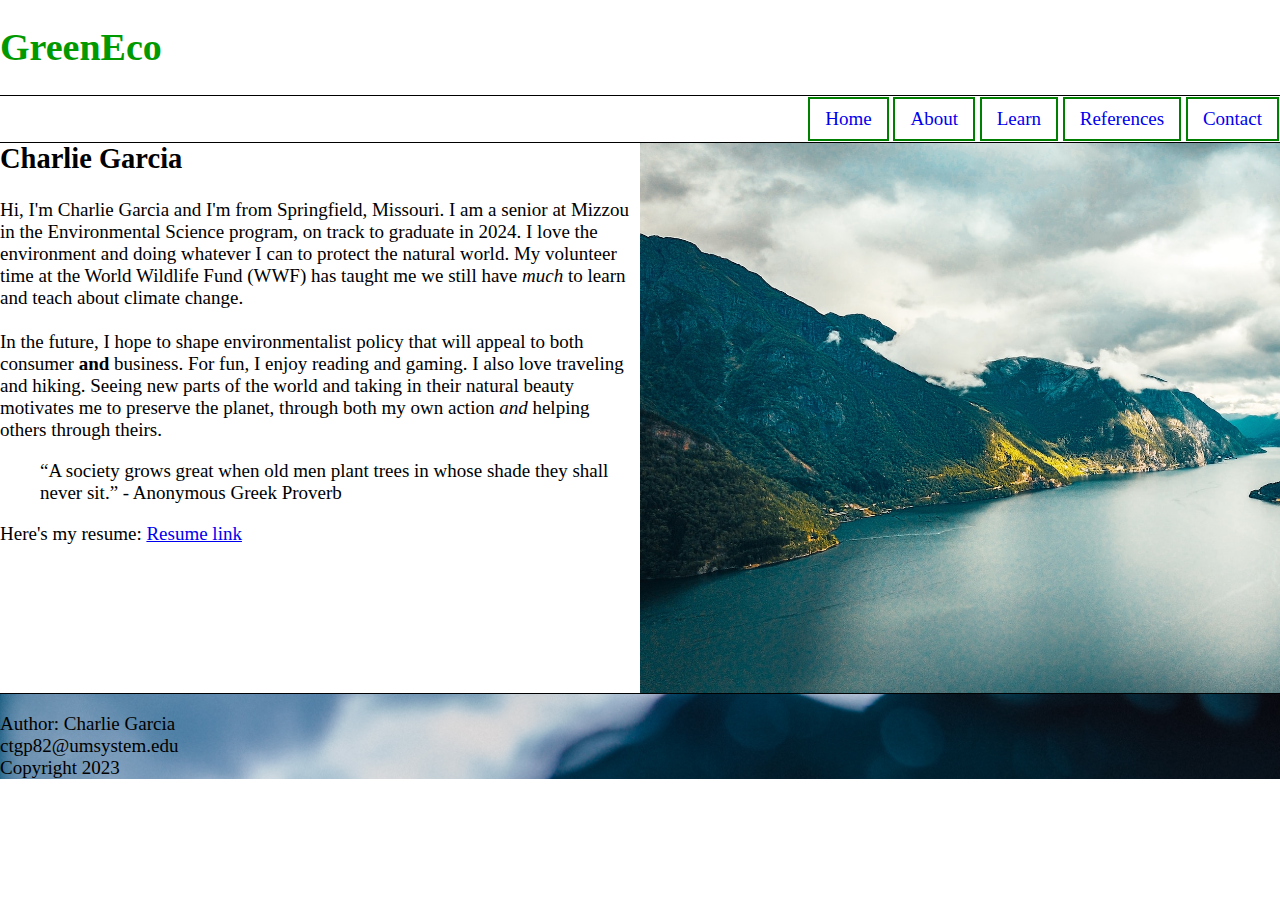
==== ISLT_7310/about.html @ 0459a7cc "Add files via upload" ====
<!DOCTYPE html> <!--About me page including link to resume-->
<html lang="en-US">
    <head>
        <meta charset="utf-8">
        <title>Let's Learn</title>
        <link rel="stylesheet" href="style.css">
        <link rel="stylesheet" href="nav.css">
        <meta name="viewport" content="width=device-width, initial-scale=1.0">
        <link rel="shortcut icon" type="image/png" href="images/favicon.ico">
    </head>
    <body>
        <header>
            <h1 class="header">GreenEco</h1>
         </header>
        <nav>
            <label for="toggle">&#9776;</label>
            <input type="checkbox" id="toggle">
            <ul>
                <li><a href="index.html">Home</a></li>
                <li><a href="about.html">About</a></li>
                <li><a href="learn.html">Learn</a>
                    <ul>
                        <li><a href="#">Link 1 </a></li>
                        <li><a href="#">Link 2 </a></li>
                        <li><a href="#">Link 3 </a></li>
                    </ul>
                </li>
                <li><a href="references.html">References</a></li>
                <li><a href="#contact.html">Contact</a></li>
            </ul>
         </nav>
         <figure class="lake"> 
         </figure>
        <main>
        <h2>Charlie Garcia</h2>
        <p>Hi, I'm Charlie Garcia and I'm from Springfield, Missouri. I am a senior at Mizzou in the
            Environmental Science program, on track to graduate in 2024. I love the environment
            and doing whatever I can to protect the natural world. My volunteer time at the World
            Wildlife Fund (WWF) has taught me we still have <em>much</em> to learn and teach about climate
            change. <br>
            <br>
            In the future, I hope to shape environmentalist policy that will appeal to both
            consumer <strong>and</strong> business. For fun, I enjoy reading and gaming. I also love traveling and
            hiking. Seeing new parts of the world and taking in their natural beauty motivates me to
            preserve the planet, through both my own action <em>and</em> helping others through theirs.</p>
        
        <blockquote>
            “A society grows great when old men plant trees in whose shade they shall never sit.”
            - Anonymous Greek Proverb
        </blockquote>
        <p>Here's my resume:
        <a href= "resume.pdf"> Resume link </a>
        </p>
        </main>
        <footer>   
            <p>
            Author: Charlie Garcia <br>
            ctgp82@umsystem.edu <br>
            Copyright 2023
            </p>
        </footer>
    </body>
</html>
---- ISLT_7310/style.css ----
.header {color: #009900;}


body {
    margin: 0 auto; width: 100%; height: 100%;
    /*font-family: system-ui, -apple-system, BlinkMacSystemFont, 'Segoe UI', Roboto, Oxygen, Ubuntu, Cantarell, 'Open Sans', 'Helvetica Neue', sans-serif;*/
}

/*Semantic Grid*/

header {border-bottom: 1px solid black;}
nav {float: right; padding: 1px; width: 100%; border-bottom: 1px solid black; text-align: right; line-height: 30px;}
main {padding: 0;}
figure {float: right;  width: 50%; padding: 0; height: 550px}
footer {border-top: 1px solid black; clear: both; 
        background-image:url(images/water.jpg); background-size: cover; background-repeat: no-repeat;}


/* Hamburger Nav */

label {
    margin: 0 40px 0 0;
    font-size: 26px; 
    display: none;
    width: 20px;
    float: left;
}

#toggle {
    display: none;
}

/* Print Stylesheet */

@media print {
    @page {
        margin: 1in;
    }
    nav{
        display: none;
    }
    .header{
        color: #000;
        font-family: system-ui, -apple-system, BlinkMacSystemFont, 'Segoe UI', Roboto, Oxygen, Ubuntu, Cantarell, 'Open Sans', 'Helvetica Neue', sans-serif;
    }
    h2 {
        page-break-after: avoid;
        font-size: 13pt;
    }
    p {
        width: 100%;
        orphans: 3;
        widows: 3;
        font-size: 11pt;
        color: #000;
    }
    blockquote {
        font-size: 11pt;
    }
    .lake {
        display: none;
    }
    ul{
        display: none;
    }
    a {
        text-decoration: none;
        color: #000;
    }
}

/* Screen Size Adjustments */

@media only screen and (max-width:640px){
    label {
        display: block;
        cursor: pointer;
    }
    nav ul li{
        text-align: center;
        width: 100%;
        height: 100%;
        display: none;
    }
    nav ul a{
        display: block;
        margin: 0;
        position: relative;
        padding: 0px;
    }
    #toggle:checked + ul li{
        display: block;
    }
    }


/*Font Adjustment*/

@media screen and (min-width: 640px){
    body {
        font-size: 19px;
    }
}

@media screen and (max-width: 640px){
    body {
        font-size: 16px;
    }
}

/*primary images*/

.trees {
    background-image: url(images/trees.jpg);
    background-repeat: no-repeat;
    background-size: cover;
    margin: 0%;
    padding: 0;
}

.giraffe {
    background-image: url(images/giraffe.jpg);
    background-repeat: no-repeat;
    background-size: cover;
    margin: 0%;
    padding: 0;
}

.lake {
    background-image: url(images/lake.jpg);
    background-repeat: no-repeat;
    background-size: cover;
    margin: 0%;
    padding: 0;
}

.windmills {
    background-image: url(images/windmills.jpg);
    background-repeat: no-repeat;
    background-size: cover;
    margin: 0%;
    padding: 0;
}

/* Hiding primary images on mobile */

@media screen and (max-width: 640px){
    figure.trees{
        display: none;
    }
}

@media screen and (max-width: 640px){
    figure.lake{
        display: none;
    }
}

@media screen and (max-width: 640px){
    figure.giraffe{
        display: none;
    }
}

@media screen and (max-width: 640px){
    figure.windmills{
        display: none;
    }
}

/*References CSS*/

div.references{
    background-color:honeydew;
    padding: 4px;
    margin: 0;
    text-indent: 30px;
}
div.references::first-letter{
    font-size:1.3rem;
    font-weight: bold;
}
.noindent {
    text-indent: 0px;
}
---- ISLT_7310/nav.css ----
ul li{
    display: inline-block;
    border: 2px solid green;
    background-color: white;
    list-style-type: none;
    padding: 5px 5px 5px 5px;
    margin: 0;
    position: relative;
    text-align: left;
}

nav ul{
    margin: 0;
    text-decoration: none;
}

nav ul a{
    clear: right;
    text-decoration: none;
    margin: 0 10px;
    line-height: 30px;
}

nav a:hover, nav a:focus {
    background-color:  #99cc99;
}

nav a:active {
    background-color: cyan;
}

nav ul li ul {
    display: none;
    position: absolute;
    padding: 12px;
    z-index: 100;
}

nav ul li:hover ul {
    display: block;
    z-index: 100;
}

nav ul li ul li a {
    padding: 10px 10px;
    z-index: 100;
}

nav ul li ul li a:hover {
    background-color: #99cc99;
    padding: 10px;
    z-index: 100;
}
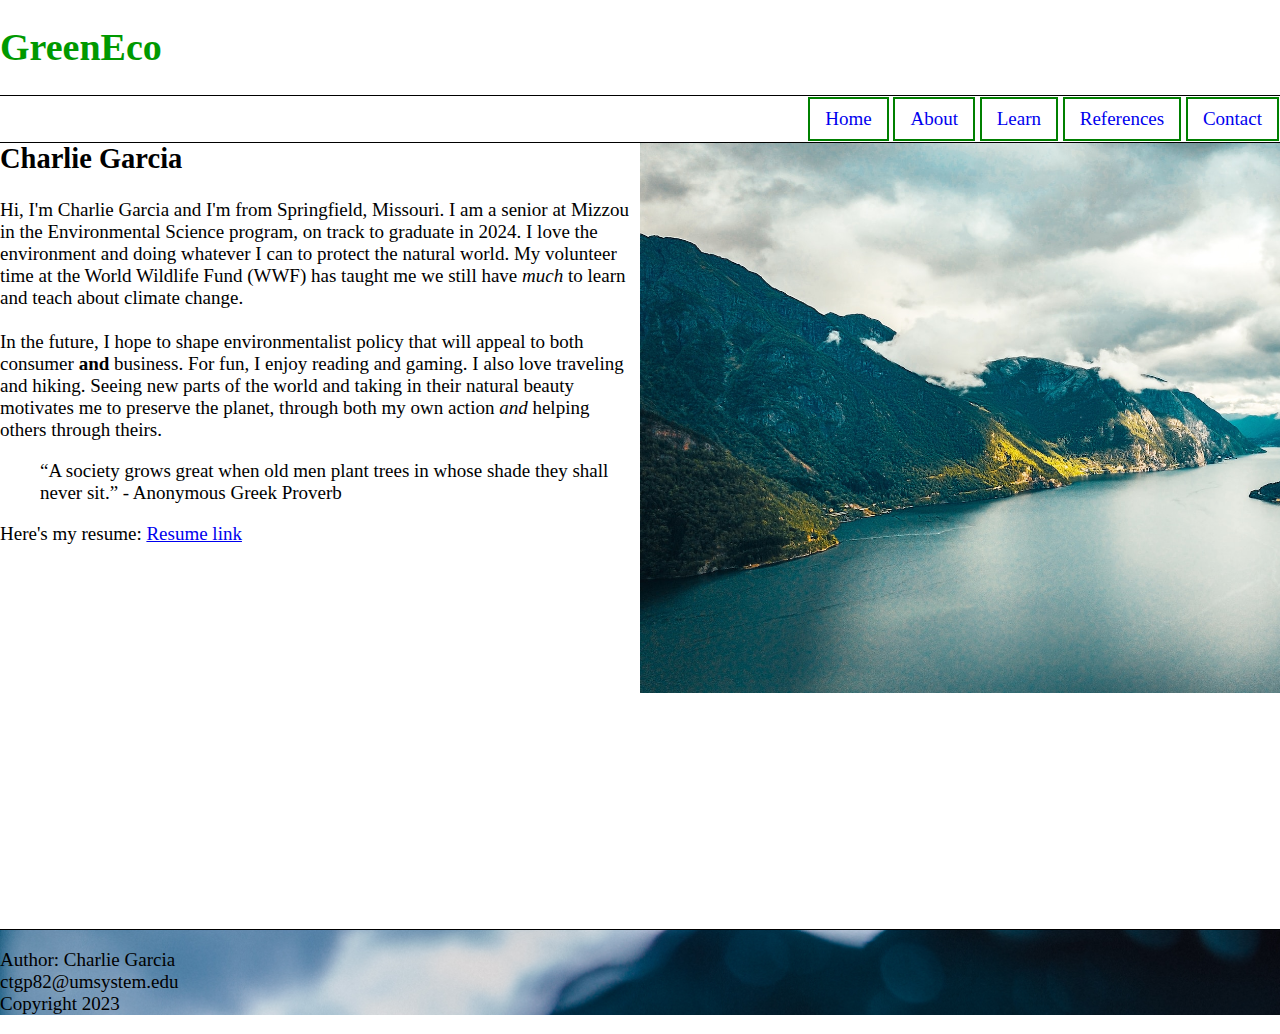
==== commit b8ea5b4d: "Add files via upload" ====
--- a/ISLT_7310/about.html
+++ b/ISLT_7310/about.html
@@ -51,6 +51,7 @@
         <p>Here's my resume:
         <a href= "resume.pdf"> Resume link </a>
         </p>
+        <embed src="https://vimeo.com/869367680?share=copy" width="640" height="360">
         </main>
         <footer>   
             <p>
--- a/ISLT_7310/style.css
+++ b/ISLT_7310/style.css
@@ -30,6 +30,21 @@
     display: none;
 }
 
+/* Hover Zoom For Footer Icons*/
+
+.zoom{
+    padding: 0px;
+    background-color: transparent;
+    transition: transform .2s; 
+    width: 30px;
+    height: 30px;
+    margin: 0 auto;
+}
+
+.zoom:hover {
+    transform: scale(1.5); 
+  }
+
 /* Print Stylesheet */
 
 @media print {
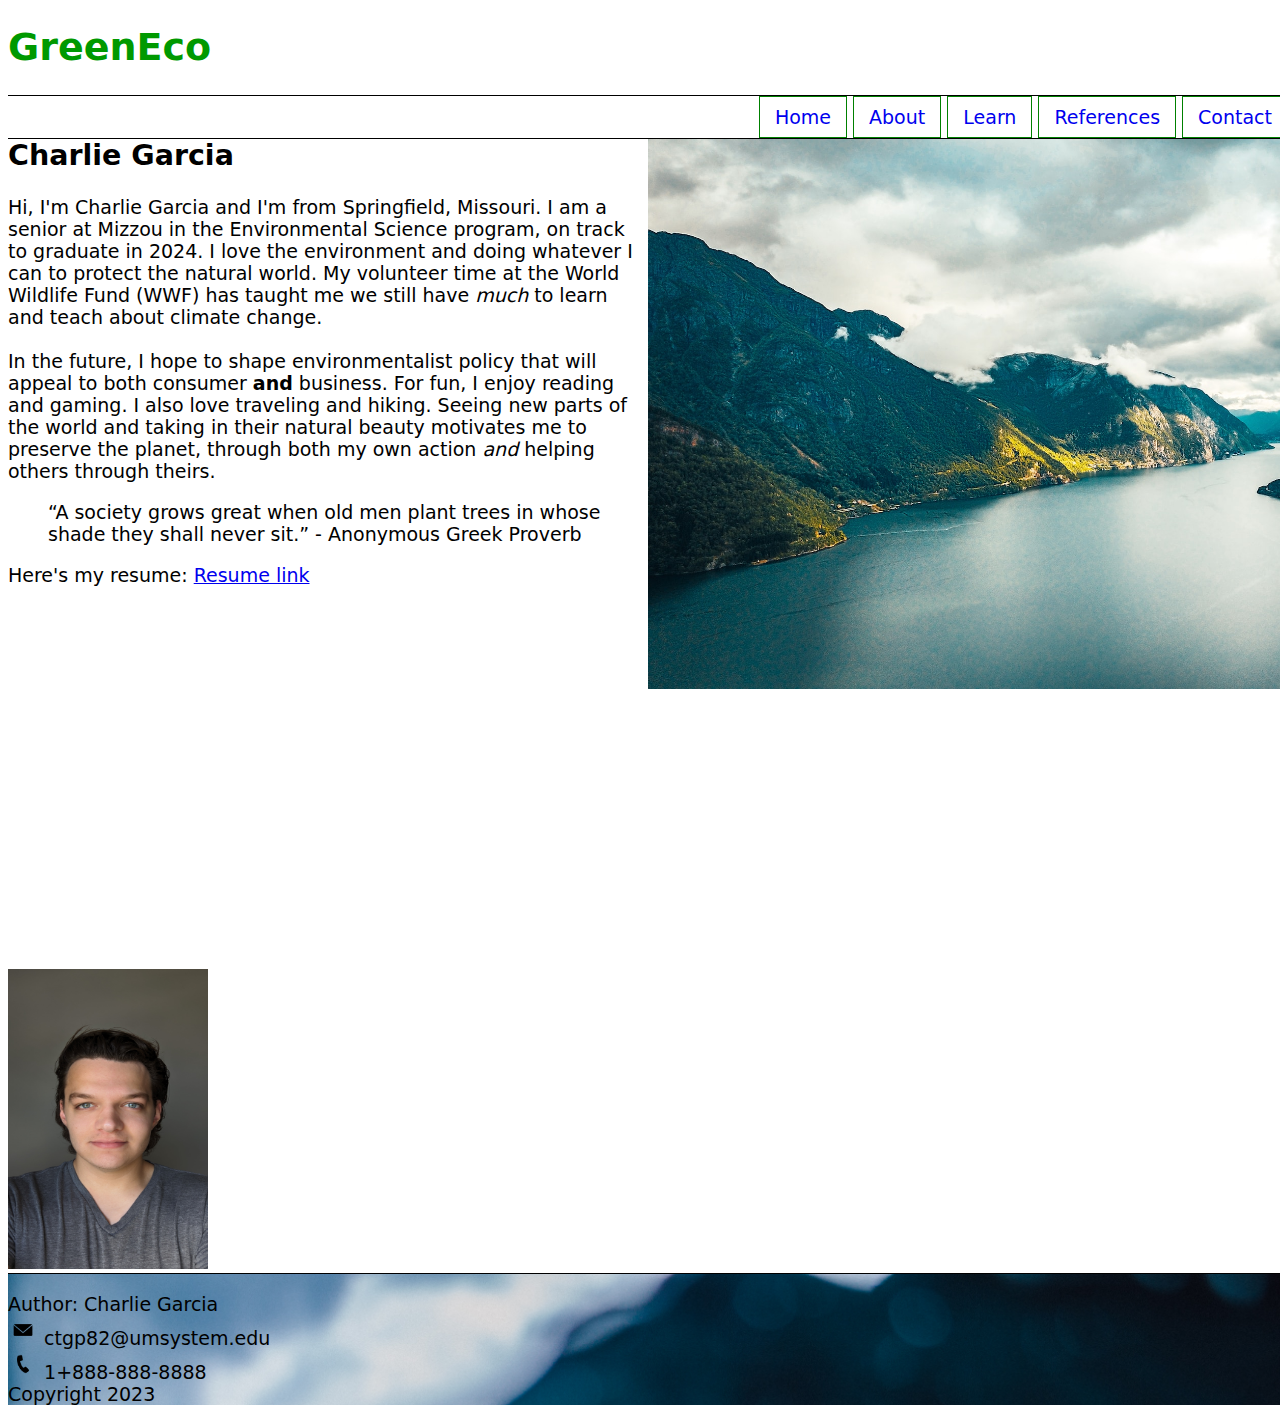
==== commit 4804ebb9: "Add files via upload" ====
--- a/ISLT_7310/about.html
+++ b/ISLT_7310/about.html
@@ -20,9 +20,9 @@
                 <li><a href="about.html">About</a></li>
                 <li><a href="learn.html">Learn</a>
                     <ul>
-                        <li><a href="#">Link 1 </a></li>
-                        <li><a href="#">Link 2 </a></li>
-                        <li><a href="#">Link 3 </a></li>
+                        <li><a href="learn.html#climate_change">Climate Change </a></li>
+                        <li><a href="learn.html#individual_action">Individual Action </a></li>
+                        <li><a href="learn.html#policy_shaping">Policy Shaping </a></li>
                     </ul>
                 </li>
                 <li><a href="references.html">References</a></li>
@@ -31,7 +31,7 @@
          </nav>
          <figure class="lake"> 
          </figure>
-        <main>
+    <main>
         <h2>Charlie Garcia</h2>
         <p>Hi, I'm Charlie Garcia and I'm from Springfield, Missouri. I am a senior at Mizzou in the
             Environmental Science program, on track to graduate in 2024. I love the environment
@@ -42,23 +42,33 @@
             In the future, I hope to shape environmentalist policy that will appeal to both
             consumer <strong>and</strong> business. For fun, I enjoy reading and gaming. I also love traveling and
             hiking. Seeing new parts of the world and taking in their natural beauty motivates me to
-            preserve the planet, through both my own action <em>and</em> helping others through theirs.</p>
-        
+            preserve the planet, through both my own action <em>and</em> helping others through theirs.
+        </p>
         <blockquote>
             “A society grows great when old men plant trees in whose shade they shall never sit.”
             - Anonymous Greek Proverb
         </blockquote>
+        
         <p>Here's my resume:
         <a href= "resume.pdf"> Resume link </a>
         </p>
-        <embed src="https://vimeo.com/869367680?share=copy" width="640" height="360">
-        </main>
-        <footer>   
+        
+        
+        <iframe src="https://player.vimeo.com/video/869367680?badge=0&amp;autopause=0&amp;player_id=0&amp;app_id=58479" width="640" height="360" frameborder="0" allow="autoplay; fullscreen; picture-in-picture" title="csmt3z"></iframe>
+        <br>
+        <img src="images/headshot.jpg" height="300" width="200">
+    
+        
+    </main>
+    <footer>   
             <p>
-            Author: Charlie Garcia <br>
+            Author: Charlie Garcia <br> 
+            <img class = "zoom" src="images/mail.png" width="30" height="25">
             ctgp82@umsystem.edu <br>
+            <img class = "zoom" src="images/phone.png" width="30" height="25">
+            1+888-888-8888 <br>
             Copyright 2023
             </p>
-        </footer>
+    </footer>
     </body>
 </html>--- a/ISLT_7310/style.css
+++ b/ISLT_7310/style.css
@@ -2,14 +2,14 @@
 
 
 body {
-    margin: 0 auto; width: 100%; height: 100%;
-    /*font-family: system-ui, -apple-system, BlinkMacSystemFont, 'Segoe UI', Roboto, Oxygen, Ubuntu, Cantarell, 'Open Sans', 'Helvetica Neue', sans-serif;*/
+    margin: 1 auto; width: 100%; height: 100%;
+    font-family: system-ui, -apple-system, BlinkMacSystemFont, 'Segoe UI', Roboto, Oxygen, Ubuntu, Cantarell, 'Open Sans', 'Helvetica Neue', sans-serif;
 }
 
 /*Semantic Grid*/
 
 header {border-bottom: 1px solid black;}
-nav {float: right; padding: 1px; width: 100%; border-bottom: 1px solid black; text-align: right; line-height: 30px;}
+nav {border-bottom: 1px solid black; float: right; padding: 0px; width: 100%; text-align: right; line-height: 30px;}
 main {padding: 0;}
 figure {float: right;  width: 50%; padding: 0; height: 550px}
 footer {border-top: 1px solid black; clear: both; 
@@ -157,22 +157,63 @@
     padding: 0;
 }
 
+.solar {
+    background-image: url(images/solar.jpg);
+    background-repeat: no-repeat;
+    background-size: cover;
+    margin: 0%;
+    padding: 0;
+}
+
+.plant {
+    background-image: url(images/plant.jpg);
+    background-repeat: no-repeat;
+    background-size: cover;
+    margin: 0%;
+    padding: 0;
+}
+
+.hydro {
+    background-image: url(images/hydro.jpg);
+    background-repeat: no-repeat;
+    background-size: cover;
+    margin: 0%;
+    padding: 0;
+}
+
+.leaves {
+    background-image: url(images/leaves.jpg);
+    background-repeat: no-repeat;
+    background-size: cover;
+    margin: 0%;
+    padding: 0;
+}
+
 /* Hiding primary images on mobile */
 
 @media screen and (max-width: 640px){
     figure.trees{
         display: none;
     }
-}
-
-@media screen and (max-width: 640px){
+    figure.giraffe{
+        display: none;
+    }
+    figure.windmills{
+        display: none;
+    }
+    figure.solar{
+        display: none;
+    }
     figure.lake{
         display: none;
     }
-}
-
-@media screen and (max-width: 640px){
-    figure.giraffe{
+    figure.hydro{
+        display: none;
+    }
+    figure.leaves{
+        display: none;
+    }
+    figure.plant{
         display: none;
     }
 }
--- a/ISLT_7310/nav.css
+++ b/ISLT_7310/nav.css
@@ -1,6 +1,6 @@
 ul li{
     display: inline-block;
-    border: 2px solid green;
+    border: 1px solid green;
     background-color: white;
     list-style-type: none;
     padding: 5px 5px 5px 5px;
@@ -48,7 +48,7 @@
 
 nav ul li ul li a:hover {
     background-color: #99cc99;
-    padding: 10px;
+    padding: 7px;
     z-index: 100;
 }
 
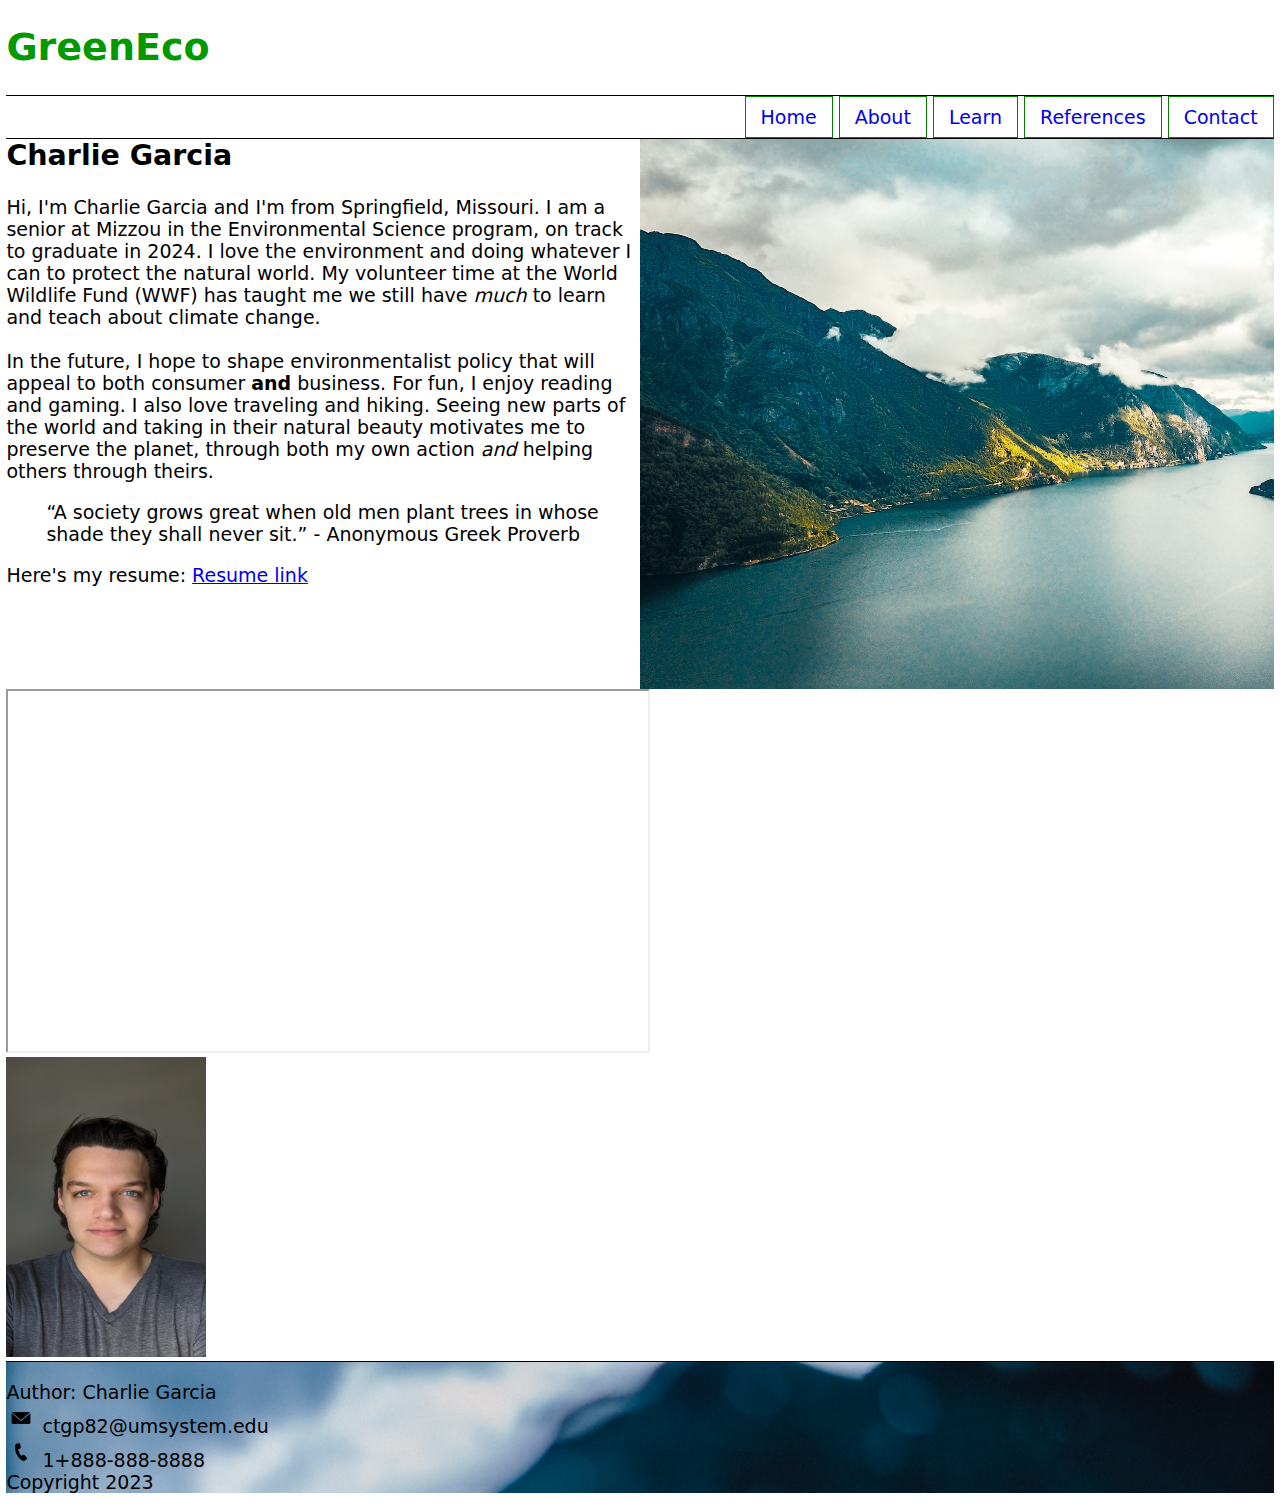
==== commit 8de4d2ee: "Add files via upload" ====
--- a/ISLT_7310/about.html
+++ b/ISLT_7310/about.html
@@ -48,24 +48,21 @@
             “A society grows great when old men plant trees in whose shade they shall never sit.”
             - Anonymous Greek Proverb
         </blockquote>
-        
         <p>Here's my resume:
         <a href= "resume.pdf"> Resume link </a>
         </p>
-        
-        
-        <iframe src="https://player.vimeo.com/video/869367680?badge=0&amp;autopause=0&amp;player_id=0&amp;app_id=58479" width="640" height="360" frameborder="0" allow="autoplay; fullscreen; picture-in-picture" title="csmt3z"></iframe>
+        <iframe src="https://player.vimeo.com/video/869367680?badge=0&amp;autopause=0&amp;player_id=0&amp;app_id=58479" width="640" height="360" allow="autoplay; fullscreen; picture-in-picture" title="csmt3z"></iframe>
         <br>
-        <img src="images/headshot.jpg" height="300" width="200">
+        <img src="images/headshot.jpg" alt="headshot" height="300" width="200">
     
         
     </main>
     <footer>   
             <p>
             Author: Charlie Garcia <br> 
-            <img class = "zoom" src="images/mail.png" width="30" height="25">
-            ctgp82@umsystem.edu <br>
-            <img class = "zoom" src="images/phone.png" width="30" height="25">
+            <img class = "zoom" alt = "email" src="images/mail.png" width="30" height="25">
+             ctgp82@umsystem.edu <br>
+            <img class = "zoom" alt = "phone" src="images/phone.png" width="30" height="25">
             1+888-888-8888 <br>
             Copyright 2023
             </p>
--- a/ISLT_7310/style.css
+++ b/ISLT_7310/style.css
@@ -2,7 +2,7 @@
 
 
 body {
-    margin: 1 auto; width: 100%; height: 100%;
+    margin: 0 auto; width: 99%; height: 100%;
     font-family: system-ui, -apple-system, BlinkMacSystemFont, 'Segoe UI', Roboto, Oxygen, Ubuntu, Cantarell, 'Open Sans', 'Helvetica Neue', sans-serif;
 }
 
